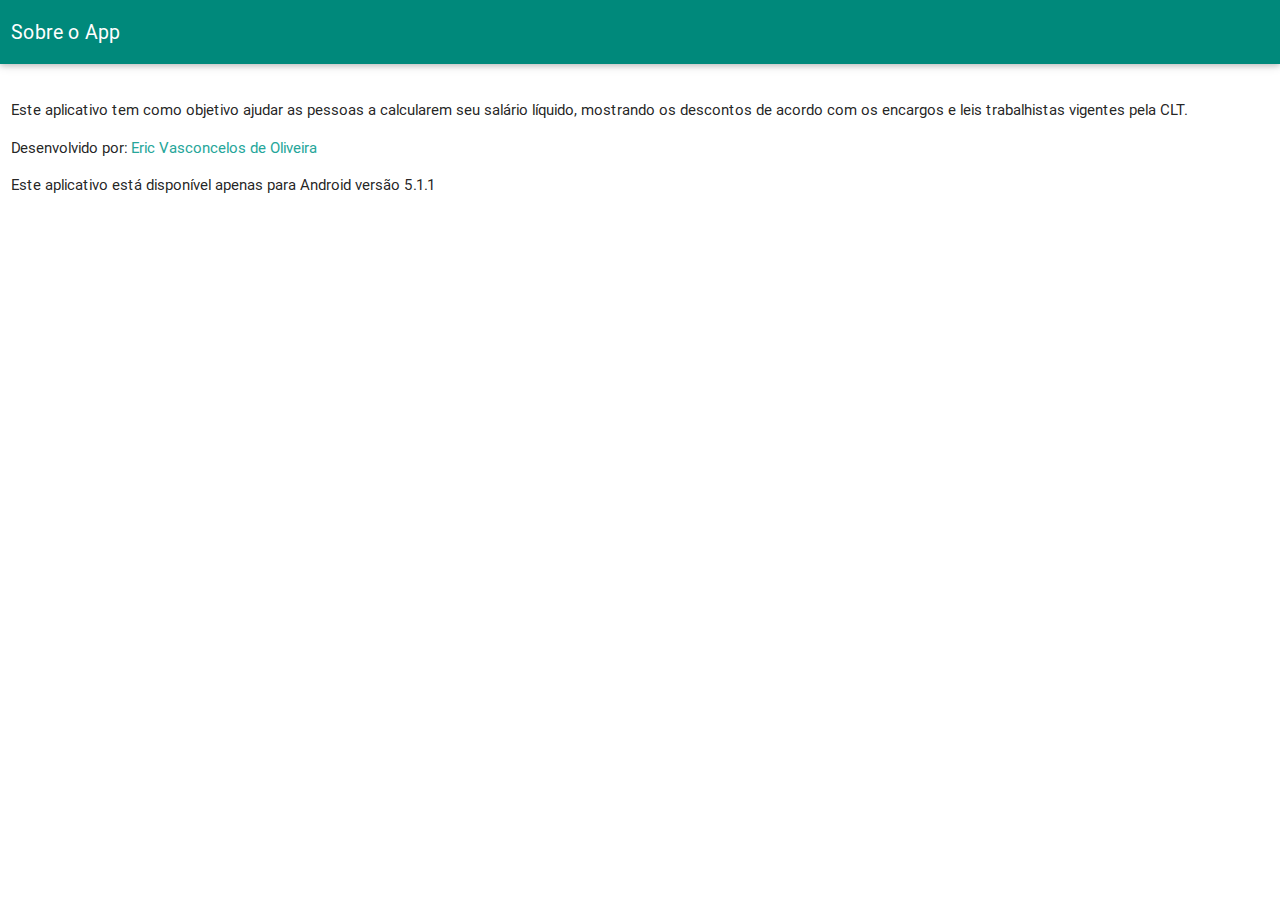
==== www/about.html @ 20aabc8b "first version" ====
<!DOCTYPE html>
<html>
<head>
	<meta name="viewport" content="width=device-width, initial-scale=1">
	<meta charset="utf-8">
	<title>Sobre o App</title>
	<link rel="stylesheet" href="icons/material.css">
	<link rel="stylesheet" href="css/materialize.min.css">
	<link rel="stylesheet" href="css/estilos.css">
</head>
<body>

	<ul class="side-nav" id="mobile-demo">
    <li><a href="#" onclick="callIndex()"><i class="material-icons">view_list</i>Registros</a></li>
    <li><a href="#" onclick="callLiquidSalary()"><i class="material-icons">payment</i>Salário Líquido</a></li>
    <li><a href="#" onclick="callCLTversusPJ()"><i class="material-icons">trending_up</i>CLT x PJ</a></li>
    <hr>
    <li><a href="#" onclick="callSettings()"><i class="material-icons">settings</i>Configurações</a></li>
    <li><a href="#" onclick="callAbout()"><i class="material-icons">info_outline</i>Sobre o App</a></li>
  </ul>

	<nav class="row teal darken-1 white-text">
    <div class="nav-wrapper col s12">
      <a href="#" data-activates="mobile-demo" class="button-collapse"><i class="material-icons">menu</i></a>

      <a href="#" class="brand-logo">Sobre o App</a>
    </div>
  </nav>
	
	<div class="row">
    <div class="col s12">
      <p>Este aplicativo tem como objetivo ajudar as pessoas a calcularem seu salário líquido, mostrando os descontos de acordo com os encargos e leis trabalhistas vigentes pela CLT.</p>
      <p>Desenvolvido por: <a class="teal-text text-lighten-1" href="http://2re.com.br/ericvasconcelos/">Eric Vasconcelos de Oliveira</a></p>
      <p>Este aplicativo está disponível apenas para Android versão 5.1.1</p>
    </div>
  </div>

	<script src="js/jquery.min.js"></script>
	<script src="js/jquery.price_format.2.0.min.js"></script>
	<script src="js/materialize.min.js"></script>
	<script src="js/main.js"></script>
  <script src="js/pj.js"></script>
</body>
</html>
---- www/icons/material.css ----
/*
  http://google.github.io/material-design-icons/#icon-font-for-the-web
*/
@font-face {
  font-family: "Material Icons";
  src: local('Material Icons'),
       local('MaterialIcons-Regular'),
       url("MaterialIcons-Regular.ttf");
  font-weight: normal;
  font-style: normal;
}
.material-icons {
  font-family: 'Material Icons';
  font-weight: normal;
  font-style: normal;
  font-size: 24px;  /* Preferred icon size */
  display: inline-block;
  width: 1em;
  height: 1em;
  line-height: 1;
  text-transform: none;
  letter-spacing: normal;
  word-wrap: normal;

  /* Support for all WebKit browsers. */
  -webkit-font-smoothing: antialiased;
  /* Support for Safari and Chrome. */
  text-rendering: optimizeLegibility;

  /* Support for Firefox. */
  -moz-osx-font-smoothing: grayscale;

  /* Support for IE. */
  font-feature-settings: 'liga';
}
---- www/css/estilos.css ----
/* logo */
nav .brand-logo {
   font-size: 1.3rem; 
}
/* estilo do titulo */
.titulo {
    font-size: 1.3rem;
    margin-left: 5%;
    margin-right: auto;
}
/* fixo no topo */
.topo-fixo {
    position: fixed;
    top: 0;
    width: 100%;
    z-index: 2;
}
.section {
    padding-top: 125px;
}

.footer-fixo {
    width: 100%;
    z-index: 2;
    margin-bottom: 0;
}
nav .nav-wrapper i {
    width: 2rem;
    font-size: 1.8rem;
    line-height: 4rem;
    display: block;
    text-align: center;
}
.side-nav a {
    padding: 0;
}
.side-nav i {
    width: 2rem;
    font-size: 1.6rem;
    line-height: 4.7rem;
    display: block;
    float: left;
    text-align: center;
    margin-right: 0.5em;
}
hr {
    height: 1px;
    background-color: #ddd;
    border: none;
}

/* tabs */
.tabs {
    clear: both;
}
/* cor da aba */
.tabs .indicator {
    background-color: white;
}

#liquidsalary .liquidsalary-item {
    display: none;
    
}
.liquidsalary-item-valign {
    min-height: 70vh;
}
.btn-more {
    width: 20px;
    height: 20px;
    background-color: #00897b;
    border-radius: 50%;
    line-height: 20px;
    text-align: center;
    color: white;
}
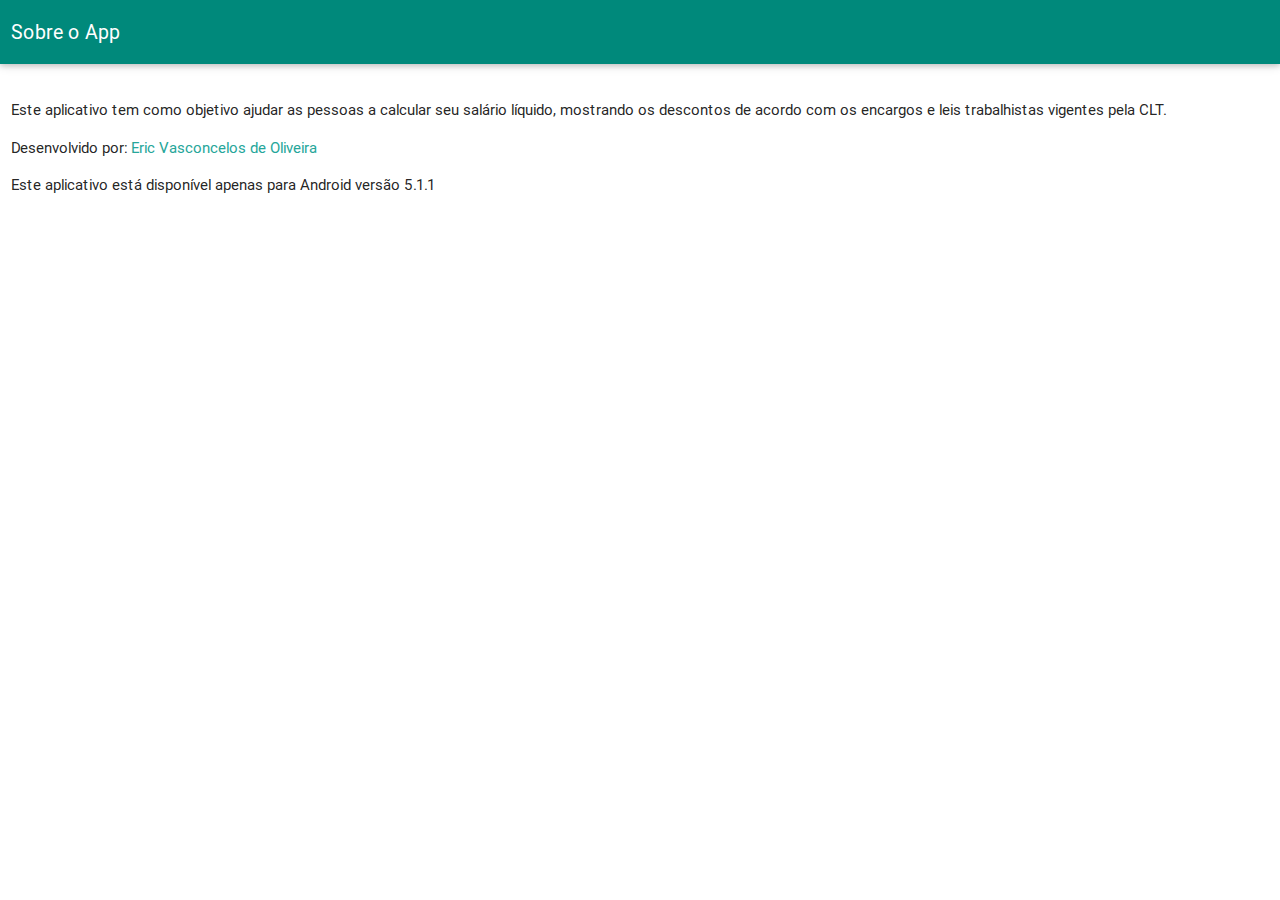
==== commit 9b7b838f: "Remove garbage" ====
--- a/www/about.html
+++ b/www/about.html
@@ -13,9 +13,7 @@
 	<ul class="side-nav" id="mobile-demo">
     <li><a href="#" onclick="callIndex()"><i class="material-icons">view_list</i>Registros</a></li>
     <li><a href="#" onclick="callLiquidSalary()"><i class="material-icons">payment</i>Salário Líquido</a></li>
-    <li><a href="#" onclick="callCLTversusPJ()"><i class="material-icons">trending_up</i>CLT x PJ</a></li>
     <hr>
-    <li><a href="#" onclick="callSettings()"><i class="material-icons">settings</i>Configurações</a></li>
     <li><a href="#" onclick="callAbout()"><i class="material-icons">info_outline</i>Sobre o App</a></li>
   </ul>
 
@@ -29,7 +27,7 @@
 	
 	<div class="row">
     <div class="col s12">
-      <p>Este aplicativo tem como objetivo ajudar as pessoas a calcularem seu salário líquido, mostrando os descontos de acordo com os encargos e leis trabalhistas vigentes pela CLT.</p>
+      <p>Este aplicativo tem como objetivo ajudar as pessoas a calcular seu salário líquido, mostrando os descontos de acordo com os encargos e leis trabalhistas vigentes pela CLT.</p>
       <p>Desenvolvido por: <a class="teal-text text-lighten-1" href="http://2re.com.br/ericvasconcelos/">Eric Vasconcelos de Oliveira</a></p>
       <p>Este aplicativo está disponível apenas para Android versão 5.1.1</p>
     </div>
@@ -39,6 +37,5 @@
 	<script src="js/jquery.price_format.2.0.min.js"></script>
 	<script src="js/materialize.min.js"></script>
 	<script src="js/main.js"></script>
-  <script src="js/pj.js"></script>
 </body>
 </html>
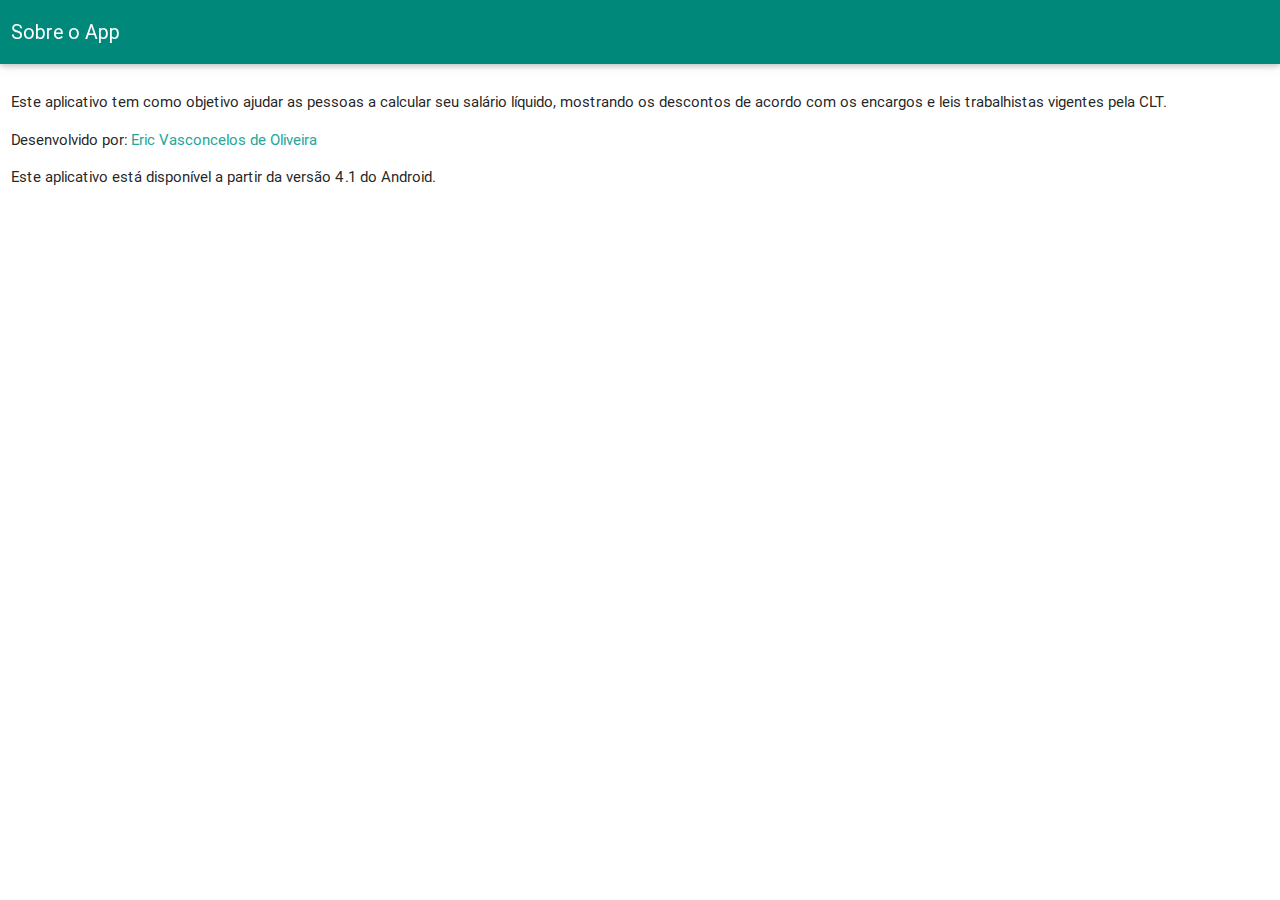
==== commit e2bd0c59: "Remove garbage" ====
--- a/www/about.html
+++ b/www/about.html
@@ -17,7 +17,7 @@
     <li><a href="#" onclick="callAbout()"><i class="material-icons">info_outline</i>Sobre o App</a></li>
   </ul>
 
-	<nav class="row teal darken-1 white-text">
+	<nav class="topo-fixo row teal darken-1 white-text">
     <div class="nav-wrapper col s12">
       <a href="#" data-activates="mobile-demo" class="button-collapse"><i class="material-icons">menu</i></a>
 
@@ -29,7 +29,7 @@
     <div class="col s12">
       <p>Este aplicativo tem como objetivo ajudar as pessoas a calcular seu salário líquido, mostrando os descontos de acordo com os encargos e leis trabalhistas vigentes pela CLT.</p>
       <p>Desenvolvido por: <a class="teal-text text-lighten-1" href="http://2re.com.br/ericvasconcelos/">Eric Vasconcelos de Oliveira</a></p>
-      <p>Este aplicativo está disponível apenas para Android versão 5.1.1</p>
+      <p>Este aplicativo está disponível a partir da versão 4.1 do Android.</p>
     </div>
   </div>
 
--- a/www/css/estilos.css
+++ b/www/css/estilos.css
@@ -1,3 +1,7 @@
+body {
+    margin-top: 76px;
+}
+
 /* logo */
 nav .brand-logo {
    font-size: 1.3rem; 
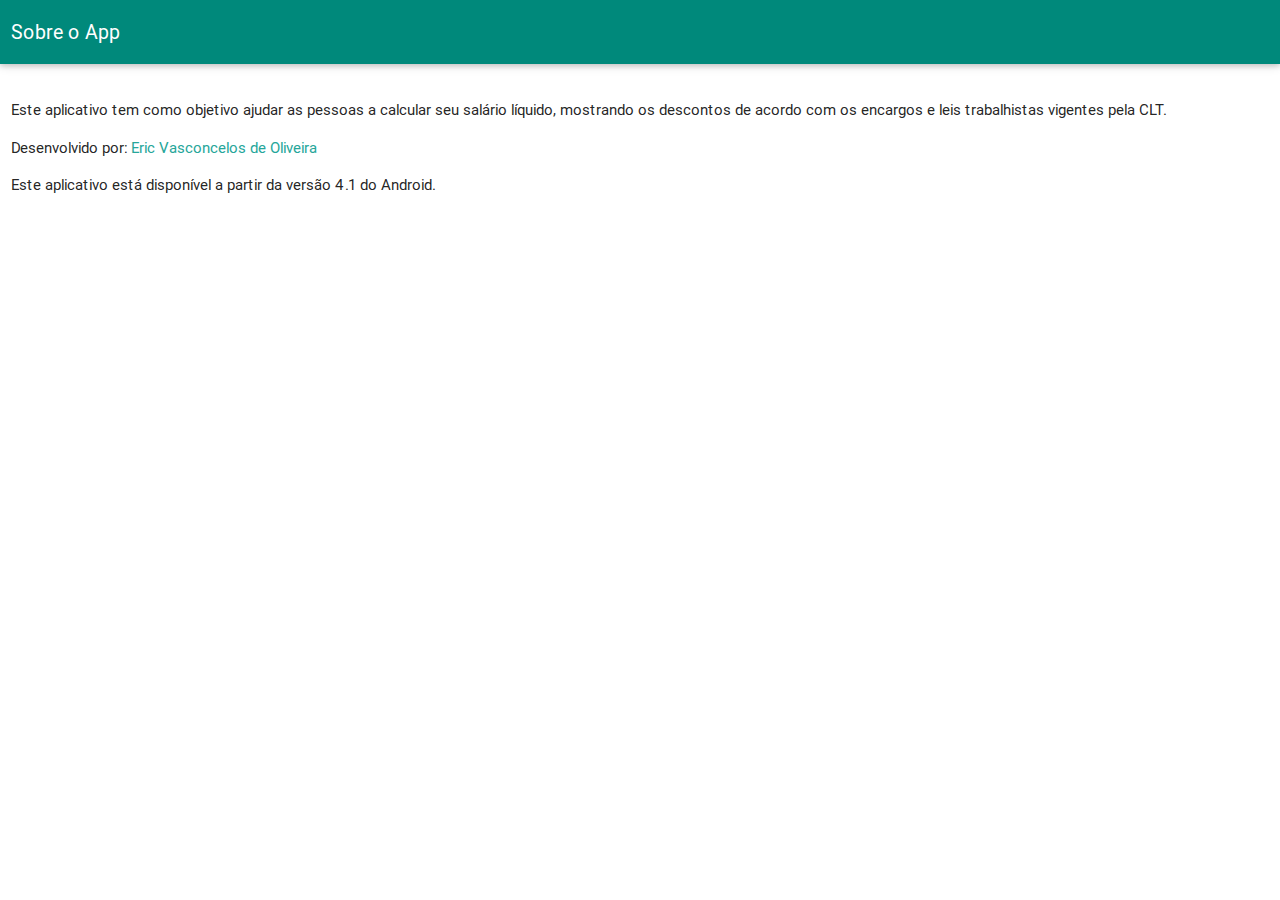
==== commit dcb9e4f1: "Remove garbage" ====
--- a/www/about.html
+++ b/www/about.html
@@ -17,7 +17,7 @@
     <li><a href="#" onclick="callAbout()"><i class="material-icons">info_outline</i>Sobre o App</a></li>
   </ul>
 
-	<nav class="topo-fixo row teal darken-1 white-text">
+	<nav class="row teal darken-1 white-text">
     <div class="nav-wrapper col s12">
       <a href="#" data-activates="mobile-demo" class="button-collapse"><i class="material-icons">menu</i></a>
 
--- a/www/css/estilos.css
+++ b/www/css/estilos.css
@@ -1,5 +1,5 @@
-body {
-    margin-top: 76px;
+.row {
+    overflow: hidden;
 }
 
 /* logo */
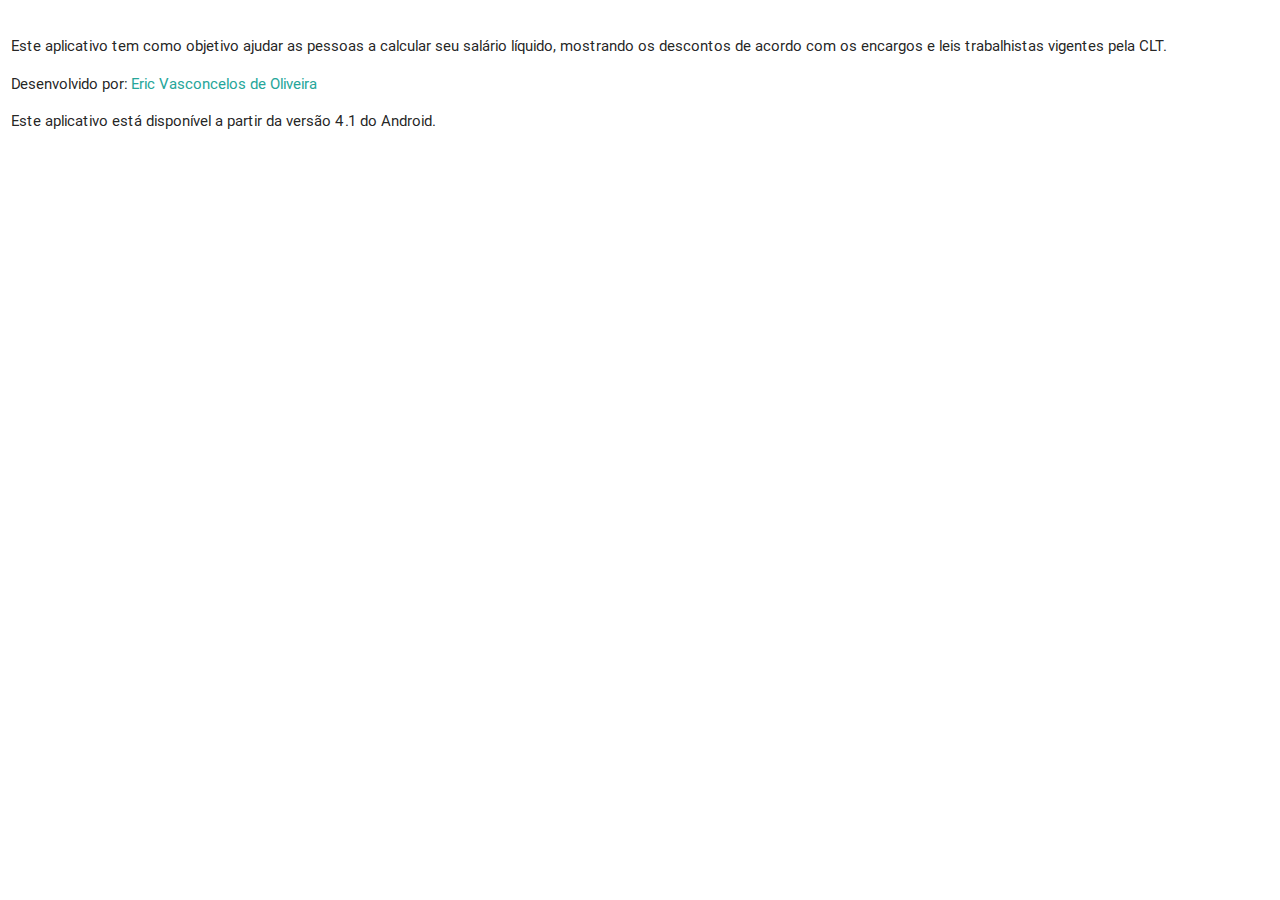
==== commit 9485c080: "App" ====
--- a/www/about.html
+++ b/www/about.html
@@ -13,7 +13,9 @@
 	<ul class="side-nav" id="mobile-demo">
     <li><a href="#" onclick="callIndex()"><i class="material-icons">view_list</i>Registros</a></li>
     <li><a href="#" onclick="callLiquidSalary()"><i class="material-icons">payment</i>Salário Líquido</a></li>
+    <li><a href="#" onclick="callCLTversusPJ()"><i class="material-icons">trending_up</i>CLT x PJ</a></li>
     <hr>
+    <li><a href="#" onclick="callSettings()"><i class="material-icons">settings</i>Configurações</a></li>
     <li><a href="#" onclick="callAbout()"><i class="material-icons">info_outline</i>Sobre o App</a></li>
   </ul>
 
@@ -37,5 +39,6 @@
 	<script src="js/jquery.price_format.2.0.min.js"></script>
 	<script src="js/materialize.min.js"></script>
 	<script src="js/main.js"></script>
+  <script src="js/pj.js"></script>
 </body>
 </html>
--- a/www/css/estilos.css
+++ b/www/css/estilos.css
@@ -1,8 +1,10 @@
 .row {
     overflow: hidden;
 }
-
 /* logo */
+nav {
+    height: auto;
+}
 nav .brand-logo {
    font-size: 1.3rem; 
 }
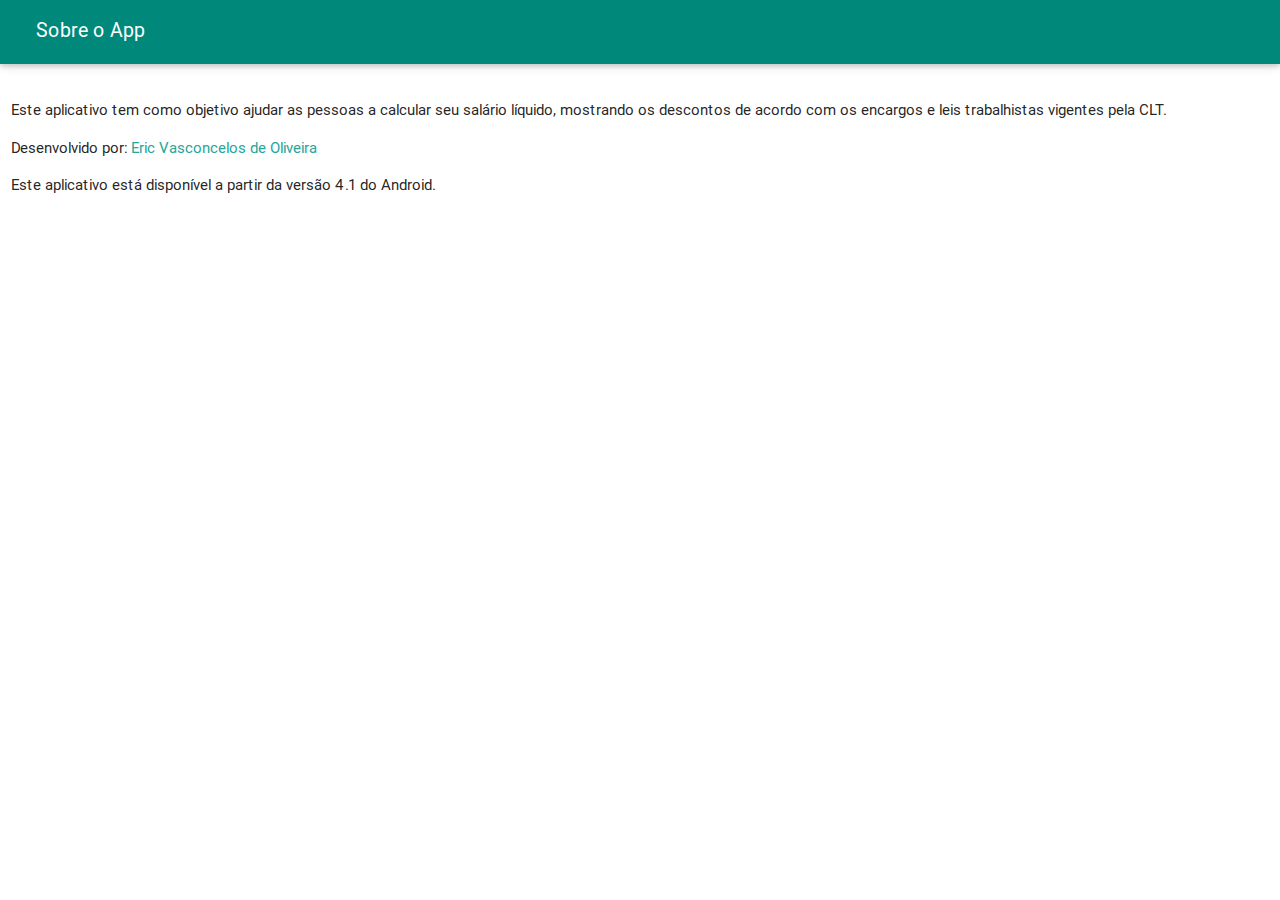
==== commit 669a2784: "adjusts" ====
--- a/www/about.html
+++ b/www/about.html
@@ -13,9 +13,7 @@
 	<ul class="side-nav" id="mobile-demo">
     <li><a href="#" onclick="callIndex()"><i class="material-icons">view_list</i>Registros</a></li>
     <li><a href="#" onclick="callLiquidSalary()"><i class="material-icons">payment</i>Salário Líquido</a></li>
-    <li><a href="#" onclick="callCLTversusPJ()"><i class="material-icons">trending_up</i>CLT x PJ</a></li>
     <hr>
-    <li><a href="#" onclick="callSettings()"><i class="material-icons">settings</i>Configurações</a></li>
     <li><a href="#" onclick="callAbout()"><i class="material-icons">info_outline</i>Sobre o App</a></li>
   </ul>
 
@@ -23,7 +21,7 @@
     <div class="nav-wrapper col s12">
       <a href="#" data-activates="mobile-demo" class="button-collapse"><i class="material-icons">menu</i></a>
 
-      <a href="#" class="brand-logo">Sobre o App</a>
+      <h1 href="#" class="title-topo left-align">Sobre o App</h1>
     </div>
   </nav>
 	
@@ -39,6 +37,5 @@
 	<script src="js/jquery.price_format.2.0.min.js"></script>
 	<script src="js/materialize.min.js"></script>
 	<script src="js/main.js"></script>
-  <script src="js/pj.js"></script>
 </body>
 </html>
--- a/www/css/estilos.css
+++ b/www/css/estilos.css
@@ -1,12 +1,12 @@
-.row {
-    overflow: hidden;
-}
 /* logo */
-nav {
-    height: auto;
-}
-nav .brand-logo {
-   font-size: 1.3rem; 
+nav .title-topo {
+    margin: 0 0 0 25px;
+    line-height: 56px;
+    font-size: 1.3rem;
+    color: #fff;
+    display: inline-block;  
+    padding: 0;
+    white-space: nowrap;
 }
 /* estilo do titulo */
 .titulo {
@@ -64,7 +64,7 @@
     background-color: white;
 }
 
-#liquidsalary .liquidsalary-item {
+.liquidsalary-item {
     display: none;
     
 }
